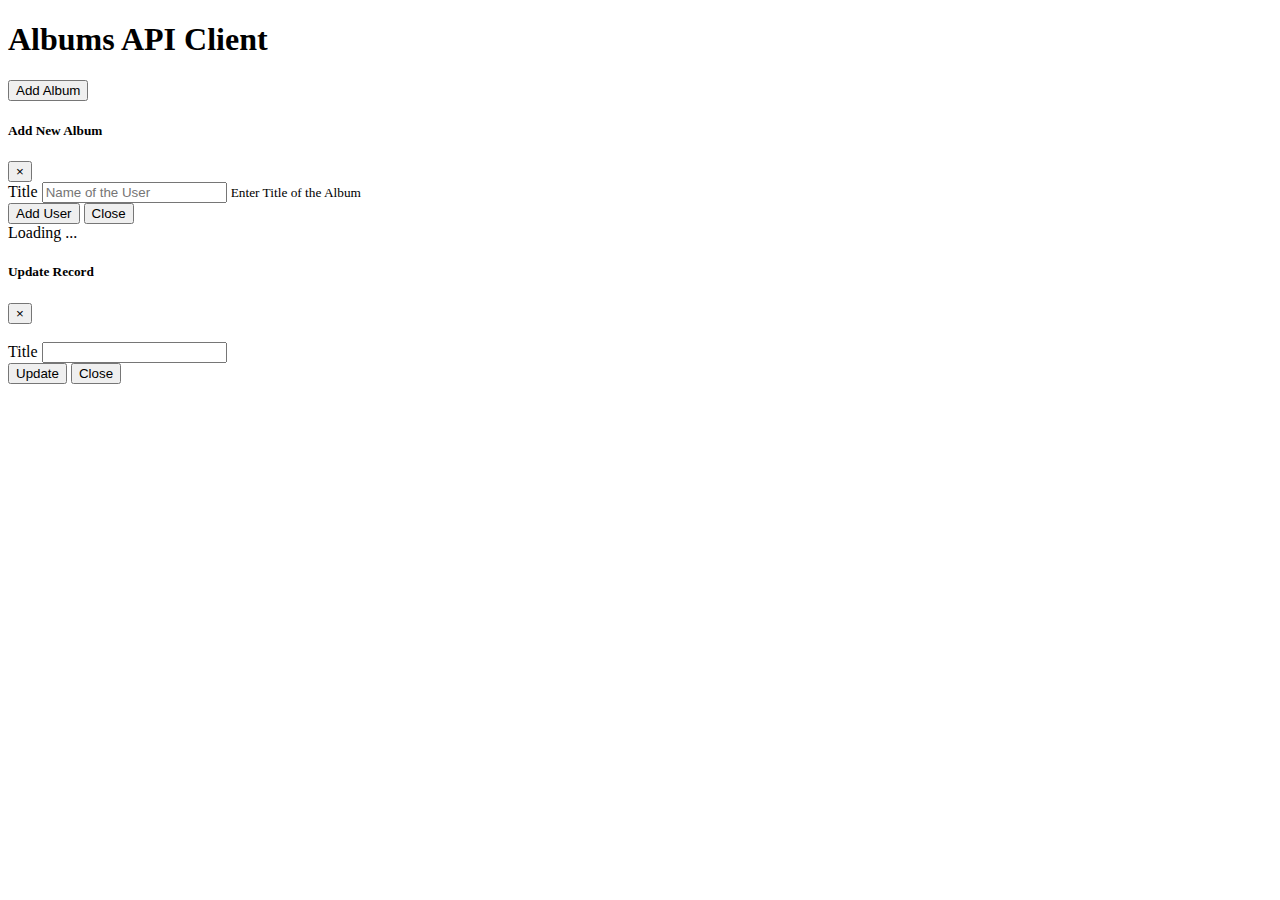
==== albums.html @ a8c28428 "commit changes" ====
<!DOCTYPE html>
<html lang="en">
  <head>
    <script src="jquery-3.4.1.min.js"></script>
    <script src="popper.min.js"></script>
    <script src="bootstrap.min.js"></script>
    <script src="jqcrud (3).js"></script>
    <link rel="stylesheet" href="bootstrap.min.css" />
    <link rel="stylesheet" href="jqstyles.css" />
  </head>
  <body class="container">
    <h1>Albums API Client</h1>

    <!-- Button trigger modal -->
    <button
      type="button"
      class="btn btn-primary btn-lg"
      data-toggle="modal"
      data-target="#addModal"
    >
      Add Album
    </button>

    <!-- Modal -->
    <div
      class="modal fade"
      id="addModal"
      tabindex="-1"
      role="dialog"
      aria-labelledby="modelTitleId"
      aria-hidden="true"
    >
      <div class="modal-dialog" role="document">
        <div class="modal-content">
          <div class="modal-header">
            <h5 class="modal-title">Add New Album</h5>
            <button
              type="button"
              class="close"
              data-dismiss="modal"
              aria-label="Close"
            >
              <span aria-hidden="true">&times;</span>
            </button>
          </div>
          <div class="modal-body">
            <div class="form-group">
              <label for="title">Title</label>
              <input
                type="text"
                class="form-control"
                name="title"
                id="title"
                aria-describedby="titleHelp"
                placeholder="Name of the User"
              />
              <small id="titleHelp" class="form-text text-muted"
                >Enter Title of the Album</small
              >
            </div>
          </div>
          <div class="modal-footer">
            <button id="addBtn" class="btn btn-info">Add User</button>
            <button
              type="button"
              class="btn btn-secondary"
              data-dismiss="modal"
            >
              Close
            </button>
          </div>
        </div>
      </div>
    </div>

    <div id="recipes">
      Loading ...
    </div>

    <div
      class="modal fade"
      id="updateModal"
      tabindex="-1"
      role="dialog"
      aria-labelledby="modelTitleId"
      aria-hidden="true"
    >
      <div class="modal-dialog" role="document">
        <div class="modal-content">
          <div class="modal-header">
            <h5 class="modal-title">Update Record</h5>
            <button
              type="button"
              class="close"
              data-dismiss="modal"
              aria-label="Close"
            >
              <span aria-hidden="true">&times;</span>
            </button>
          </div>
          <div class="modal-body">
            <input type="hidden" id="updateId" /> <br />
            <div class="form-group">
              <label for="updateTitle">Title</label>
              <input
                type="text"
                class="form-control"
                name="updateTitle"
                id="updateTitle"
                aria-describedby="updateHelpId"
                placeholder=""
              />
            </div>
          </div>
          <div class="modal-footer">
            <button id="updateSave" class="btn btn-primary">Update</button>
            <button
              type="button"
              class="btn btn-secondary"
              data-dismiss="modal"
            >
              Close
            </button>
          </div>
        </div>
      </div>
    </div>
  </body>
</html>
---- jqstyles.css ----
.recipe {
  border-bottom: 2px dashed blue;
  margin-bottom: 5px;
}
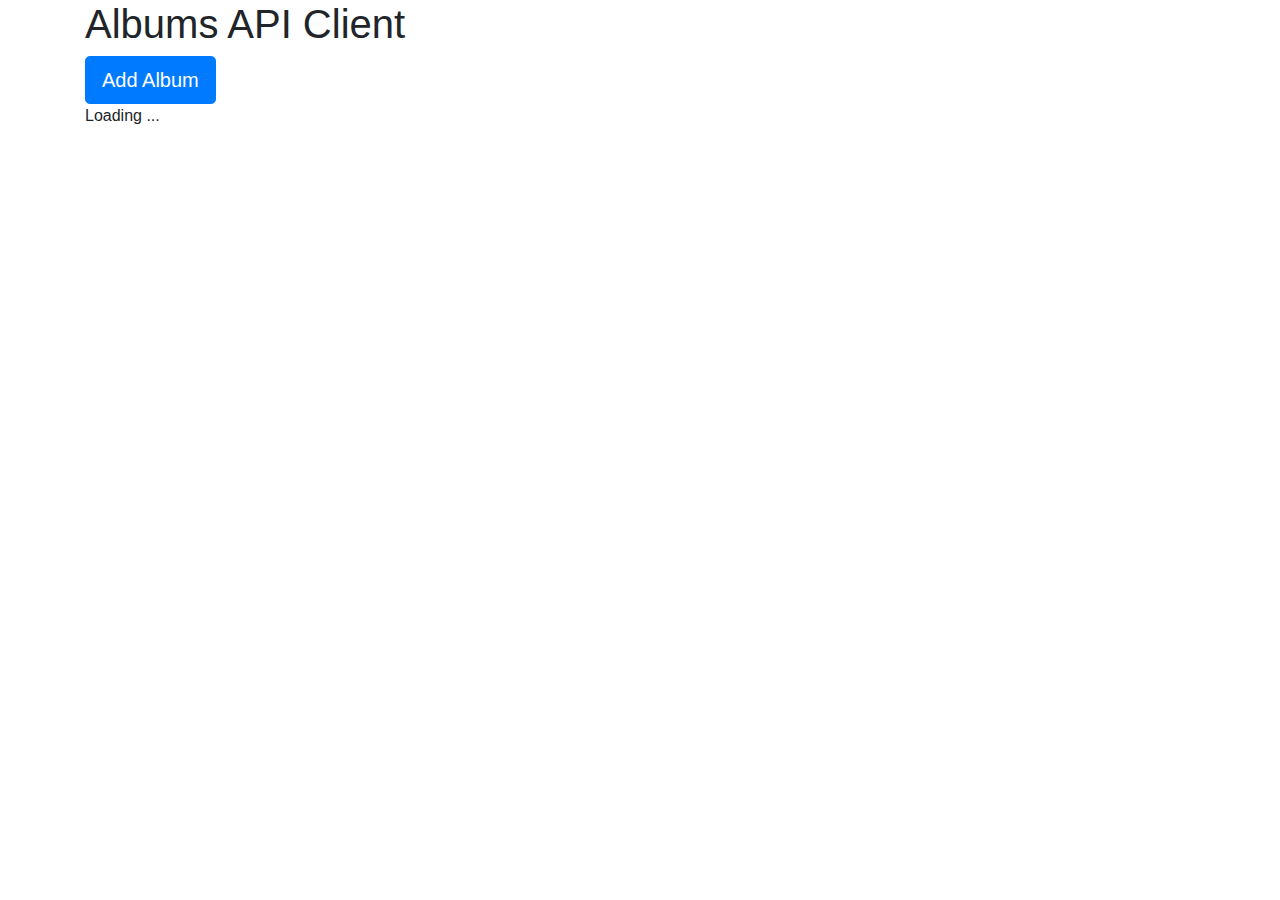
==== commit 31d91796: "changes" ====
--- a/albums.html
+++ b/albums.html
@@ -4,7 +4,7 @@
     <script src="jquery-3.4.1.min.js"></script>
     <script src="popper.min.js"></script>
     <script src="bootstrap.min.js"></script>
-    <script src="jqcrud (3).js"></script>
+    <script src="jqcrud.js"></script>
     <link rel="stylesheet" href="bootstrap.min.css" />
     <link rel="stylesheet" href="jqstyles.css" />
   </head>
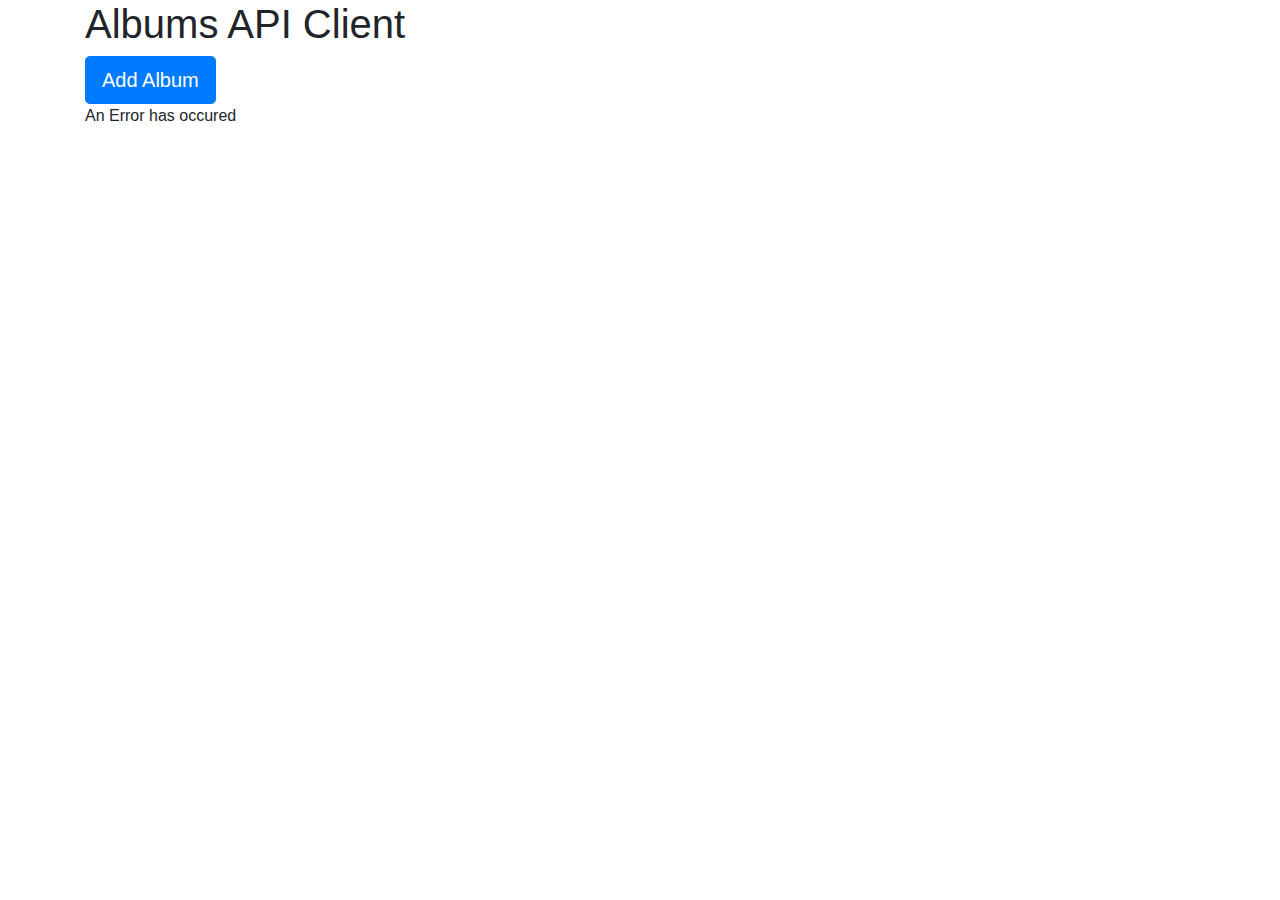
==== commit 3b916e9b: "Update albums.html" ====
--- a/albums.html
+++ b/albums.html
@@ -4,7 +4,8 @@
     <script src="jquery-3.4.1.min.js"></script>
     <script src="popper.min.js"></script>
     <script src="bootstrap.min.js"></script>
-    <script src="jqcrud.js"></script>
+    
+    <script src="jqcrudalbum.js"></script>
     <link rel="stylesheet" href="bootstrap.min.css" />
     <link rel="stylesheet" href="jqstyles.css" />
   </head>
